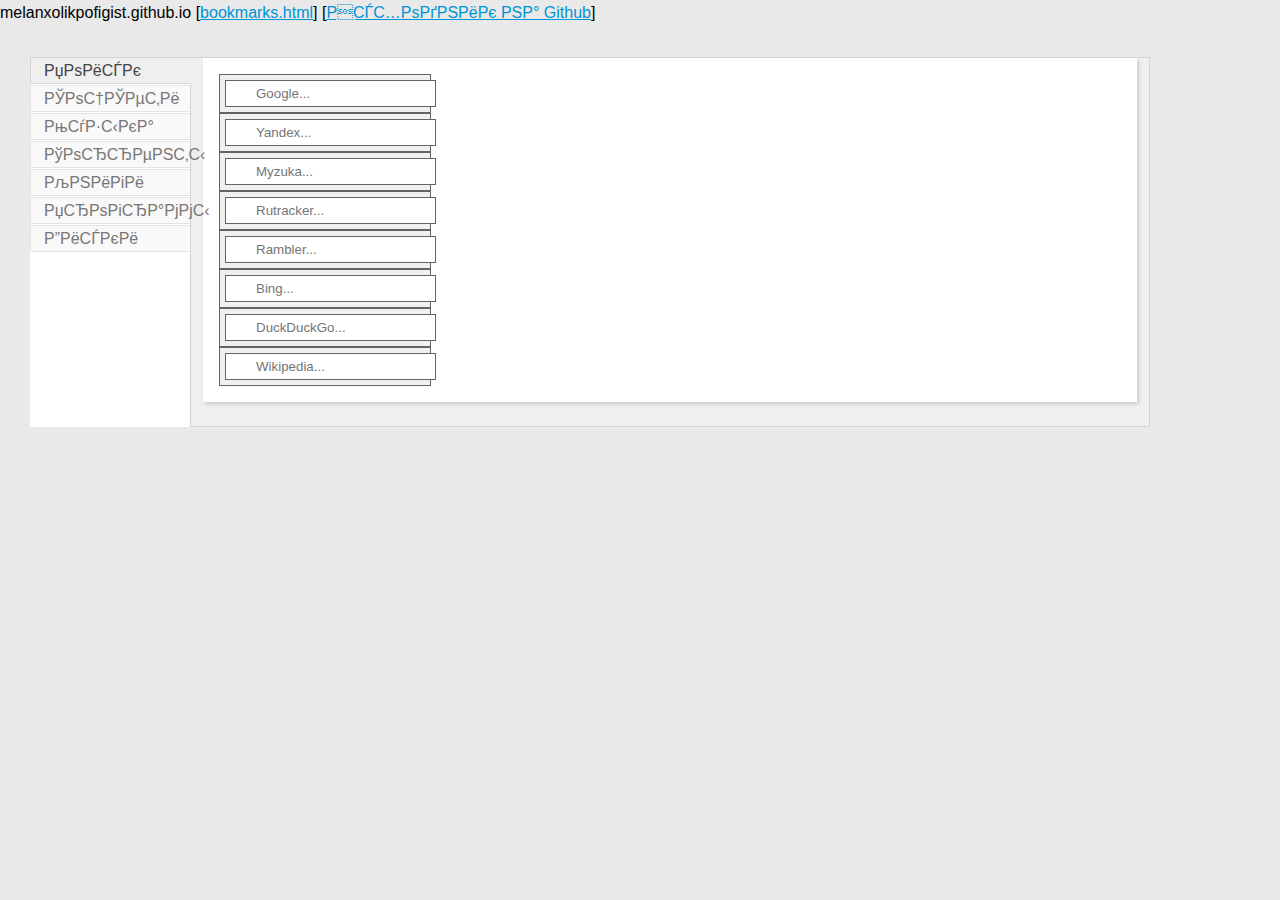
==== index.html @ 36c04920 "Update index.html" ====
<!DOCTYPE html PUBLIC "-//W3C//DTD XHTML 1.0 Transitional//EN" "http://www.w3.org/TR/xhtml1/DTD/xhtml1-transitional.dtd">
<html xmlns="http://www.w3.org/1999/xhtml">
<head>
	<title>melanxolikpofigist</title>
	<meta http-equiv="content-type" content="text/html; charset=windows-1251" />
	<link rel="shortcut icon" href="/favicon.ico" />
	<script type="text/javascript" src="http://ajax.googleapis.com/ajax/libs/jquery/1.7.2/jquery.min.js"></script>
	<script type="text/javascript" src="tabs.js"></script>
	
	<link href="style.css" rel="stylesheet">
</head>

<body>


<div>
    melanxolikpofigist.github.io
    [<a href="bookmarks.html"><span>bookmarks.html</span></a>]
    [<a target="_blank" href="https://github.com/melanxolikpofigist/melanxolikpofigist.github.io">Исходник на Github</a>]
</div>

<div class="section vertical">
<!--Заголовки---------------------------------- -->
	<ul class="tabs">
		<li class="current">Поиск</li>
		<li>СоцСети</li>
		<li>Музыка</li>
		<li>Торренты</li>
		<li>Книги</li>
		<li>Программы</li>
		<li>Диски</li>
	</ul>
<!--Поиск---------------------------------- -->
	<div class="box visible">
    <div class="item">
	<form action="http://www.google.com/search"  target="_blank">
		<input class="search" name="q" value="" placeholder="Google..." >
	</form>
    <form action="http://yandex.ru/yandsearch" method="post" target="_blank">
		<input class="search" name="search" value="" placeholder="Yandex...">
	</form>
	<form action="https://myzuka.org/search" method="post" target="_blank">    
        <input class="search" name="SearchText" value="" placeholder="Myzuka...">
	</form>
	<form action="http://rutracker.org/forum/tracker.php"  target="_blank">
		<input class="search" name="nm" value="" placeholder="Rutracker...">
	</form>	
    	<form action="http://www.rambler.ru/srch"  target="_blank">
		<input class="search" name="words" value="" placeholder="Rambler...">
	</form>
  	<form action="http://www.bing.com/search"  target="_blank">
		<input class="search" name="q" value="" placeholder="Bing...">
	</form>
  	<form action="http://www.duckduckgo.com"  target="_blank">
		<input class="search" name="q" value="" placeholder="DuckDuckGo...">
	</form>
   	<form action="http://www.wikipedia.org/search-redirect.php"  target="_blank">
		<input class="search" name="search" value="" placeholder="Wikipedia...">
	</form>
    </div>
	</div>
<!--Соцсети---------------------------------- -->
	<div class="box">
	    <div class="item">
			[<a target="_blank" href="http://mail.ru/"><span class="icon-mail-ru"></span>Маил ру</a>]
			[<a target="_blank" href="http://ok.ru/">Одноклассники</a>]
			[<a target="_blank" href="http://vk.com/">ВКонтакте</a>]
			[<a target="_blank" href="http://www.yandex.ru/">Яндекс</a>]
			[<a target="_blank" href="http://www.rambler.ru/">Рамблер</a>]
			[<a target="_blank" href="https://mail.google.com/">GMail</a>]
			[<a target="_blank" href="https://twitter.com/">Twitter</a>]
			[<a target="_blank" href="https://www.facebook.com/">Facebook</a>]
			[<a target="_blank" href="http://www.skype.com">Skype</a>]
    	</div>
	</div>
<!--Музыка---------------------------------- -->
	<div class="box">
	    <div class="item">
    	<br>Музыка<br>
			[<a target="_blank" href="http://hm6.ru/"> HM6.ru </a>]
			[<a target="_blank" href="http://rockfaces.ru"> RockFaces.ru </a>]
			[<a target="_blank" href="http://dark-world.ru"> Dark-World.ru</a>]
			[<a target="_blank" href="http://www.spirit-of-metal.com/"> Spirit-of-Metal.com </a>]
			[<a target="_blank" href="http://www.lastfm.ru/"> LastFM.ru </a>]
			[<a target="_blank" href="http://bestmusica.ru/"> BestMusica.ru </a>]
			[<a target="_blank" href="http://russrock.ru/"> RussRock.ru </a>]
			[<a target="_blank" href="http://www.mp3-ogg.ru/"> Mp3-ogg.ru </a>]	
	    <br>Поиск<br>
			[<a target="_blank" href="http://get-tune.net">Get-tune.net</a>]
			[<a target="_blank" href="http://mp3s.cc/">Mp3s.cc</a>]
			[<a target="_blank" href="http://vmuzike.net/">Vmuzike.net</a>]
			[<a target="_blank" href="http://vpleer.ru/"> VPleer.ru </a>]	
	    <br>Альбомы<br>
			[<a target="_blank" href="http://myzuka.org/">Myzuka.org</a>]
			[<a target="_blank" href="http://musicmp3spb.org/">Musicmp3spb.org</a>]
			[<a target="_blank" href="http://russrock.ru/">Russrock.ru</a>]
			[<a target="_blank" href="http://getalbums.ru/">Getalbums.ru</a>]
			[<a target="_blank" href="http://sound-park.ru/">Sound-park.ru</a>]
			[<a target="_blank" href="http://altrock.su/">Altrock.su</a>]
			[<a target="_blank" href="http://www.metal-tracker.com/">Metal-tracker.com</a>]
	    <br>Переводы<br>
			[<a target="_blank" href="http://www.amalgama-lab.com/">Amalgama-lab.com</a>]
			[<a target="_blank" href="http://teksty-pesenok.ru/">Teksty-pesenok.ru</a>]
			[<a target="_blank" href="http://trsongs.ru/">Trsongs.ru</a>]
	    <br>Радио<br>
			[<a target="_blank" href="http://www.bacart.net/ru"> bacart.net </a>]
			[<a target="_blank" href="http://laradiofm.kz/"> laradiofm.kz </a>]
    	</div>
	</div>
<!--Торренты---------------------------------- -->
	<div class="box">
	    <div class="item">
			[<a target="_blank" href="http://budichome.narod.ru/Torrenti/index1.htm">budichome.narod.ru</a>]
			[<a target="_blank" href="http://rutracker.org/">rutracker.org</a>]
			[<a target="_blank" href="http://nnm-club.me/">nnm-club.me</a>]
			[<a target="_blank" href="http://www.rutor.org/">rutor.org</a>]
			[<a target="_blank" href="http://7tor.org/">7tor.org</a>]
			[<a target="_blank" href="http://www.torrentino.com/">torrentino.com</a>]
			[<a target="_blank" href="http://www.uptracker.ru/free/">uptracker.ru</a>]
			[<a target="_blank" href="http://torrentszona.com/">torrentszona.com</a>]
			[<a target="_blank" href="http://softtorrent.ru/">softtorrent.ru</a>]
			[<a target="_blank" href="http://torrentfish.org/">torrentfish.org</a>]
			[<a target="_blank" href="http://extratorrent.com/">extratorrent.com</a>]
			[<a target="_blank" href="http://cyberpirate.me/">cyberpirate.me</a>]
			[<a target="_blank" href="http://free-torrents.org/">free-torrents.org</a>]
			[<a target="_blank" href="http://tfile.me/">tfile.me</a>]
			[<a target="_blank" href="http://www.torrentino.net/">torrentino.net</a>]
			[<a target="_blank" href="http://gmt-max.org/">gmt-max.org</a>]
			[<a target="_blank" href="http://torrent-pirat.com/">torrent-pirat.com</a>]
			[<a target="_blank" href="http://www.ttracker.org/">www.ttracker.org</a>]
			[<a target="_blank" href="http://www.black-torrents.com/">black-torrents.com</a>]
			[<a target="_blank" href="http://1torrents.net/">1torrents.net</a>]
			[<a target="_blank" href="http://torrentom.com/">torrentom.com</a>]
    	</div>
	</div>
<!--Книги---------------------------------- -->
	<div class="box">
    	<div class="item">
			[<a target="_blank" href="http://4pda.ru/forum/index.php?showtopic=117186">Книгохранилище 4PDA</a>]
			[<a target="_blank" href="http://4pda.ru/forum/index.php?showtopic=462">Список библиотек 4PDA</a>]
			[<a target="_blank" href="http://www.ph4s.ru/">ph4s.ru</a>]
			[<a target="_blank" href="http://www.litmir.co/">litmir.co</a>]
			[<a target="_blank" href="http://paraknig.ru/">paraknig.ru</a>]
			[<a target="_blank" href="http://royallib.com/">royallib.com</a>]
			[<a target="_blank" href="http://coollib.net/">coollib.net</a>]
			[<a target="_blank" href="http://lib.rus.ec/">lib.rus.ec</a>]
			[<a target="_blank" href="http://fb2-epub.ru/">fb2-epub.ru</a>]
			[<a target="_blank" href="http://rubin.do.am/">rubin.do.am</a>]
			[<a target="_blank" href="http://fantasy-worlds.org/">fantasy-worlds.org</a>]
			[<a target="_blank" href="http://aldebaran.ru/">aldebaran.ru</a>]
			[<a target="_blank" href="http://www.lib.ru/">lib.ru</a>]
			[<a target="_blank" href="https://fantlab.ru/">fantlab.ru</a>]
    	</div>
	</div>
<!--Программы---------------------------------- -->
	<div class="box">
    	<div class="item">
		<br>Программы<br>
			[<a target="_blank" href="http://prostocrack.ru/">prostocrack.ru</a>]
			[<a target="_blank" href="http://soft.oszone.net/">soft.oszone.net</a>]
			[<a target="_blank" href="http://www.izone.ru/">izone.ru</a>]
			[<a target="_blank" href="http://zoomexe.net/">zoomexe.net</a>]
			[<a target="_blank" href="http://rudsoft.net/">rudsoft.net</a>]
			[<a target="_blank" href="http://qt-apps.org/">qt-apps.org</a>]
			[<a target="_blank" href="http://rusprogram.3dn.ru/">rusprogram.3dn.ru</a>]
			[<a target="_blank" href="http://www.softpedia.com/">softpedia.com</a>]
		<br><br>
			[<a target="_blank" href="http://samlab.ws/category/">samlab.ws</a>]
			[<a target="_blank" href="http://rsload.net/">rsload.net</a>]
			[<a target="_blank" href="http://www.softsoft.ru/">softsoft.ru</a>]
			[<a target="_blank" href="http://popprograms.com/">popprograms.com</a>]
			[<a target="_blank" href="http://free-programms.com/">free-programms.com</a>]
			[<a target="_blank" href="http://sourceforge.net/">sourceforge.net</a>]
        <br>Portable<br>
            [<a target="_blank" href="http://www.winpenpack.com/">winpenpack.com</a>]
			[<a target="_blank" href="http://www.lupopensuite.com/apps.htm">lupopensuite.com</a>]
			[<a target="_blank" href="http://portableapps.com/">portableapps.com</a>]
			[<a target="_blank" href="http://www.portablefreeware.com/">portablefreeware.com</a>]
		<br><br>
			[<a target="_blank" href="http://portable4pro.ru/">portable4pro.ru</a>]
			[<a target="_blank" href="http://portable-soft-games.blogspot.com/">portable-soft-games</a>]
			[<a target="_blank" href="http://portable-rus.ru/">portable-rus.ru</a>]
			[<a target="_blank" href="http://softlab-portable.ru/index.php">softlab-portable.ru</a>]
        <br>dll<br>
            [<a target="_blank" href="http://www.ocxdump.com/">ocxdump.com</a>]
			[<a target="_blank" href="http://ru.dll-files.com/">ru.dll-files.com</a>]
			[<a target="_blank" href="http://www.exe-dll.ru/process/">exe-dll.ru</a>]
			[<a target="_blank" href="http://vsedll.ru/">vsedll.ru</a>]
        <br>Driver<br>
			[<a target="_blank" href="http://jeweell.com">jeweell.com</a>]
			[<a target="_blank" href="http://ddriver.ru/">ddriver.ru</a>]
			[<a target="_blank" href="https://driver.ru/">driver.ru</a>]
        <br>Source<br>
			[<a target="_blank" href="http://qt-apps.org/">qt-apps.org</a>]
			[<a target="_blank" href="https://github.com/">github.com</a>]
			[<a target="_blank" href="http://sourceforge.net/">sourceforge.net</a>]
			[<a target="_blank" href="http://kde-apps.org/">kde-apps.org</a>]
    	</div>
	</div>
<!--Диски---------------------------------- -->
	<div class="box">
    	<div class="item">
			[<a target="_blank" href="https://v1.zeropc.com/">ZeropPC</a>]
			[<a target="_blank" href="https://access.bitcasa.com/">Bitcasa</a>]
			[<a target="_blank" href="https://app.box.com/">Box</a>]
			[<a target="_blank" href="https://www.copy.com/">Copy</a>]
			[<a target="_blank" href="https://www.cloudme.com/">CloudMe</a>]
			[<a target="_blank" href="https://www.dropbox.com/">DropBox</a>]
			[<a target="_blank" href="http://gavitex.com/">Gavitex</a>]
			[<a target="_blank" href="https://giga.gg/">GiGa</a>]
			[<a target="_blank" href="https://drive.google.com/">Google</a>]
			[<a target="_blank" href="https://beta.hive.im/">Hive</a>]
			[<a target="_blank" href="https://hubic.com/">Hubic</a>]
			[<a target="_blank" href="https://cloud.mail.ru/">Cloud</a>]
			[<a target="_blank" href="https://www.mediafire.com/">MediaFire</a>]
			[<a target="_blank" href="https://mega.co.nz/">Mega</a>]
			[<a target="_blank" href="https://onedrive.live.com/">OneDrive</a>]
			[<a target="_blank" href="http://www.ozibox.com/">OziBox</a>]
			[<a target="_blank" href="https://www.pcloud.com/">PCloud</a>]
			[<a target="_blank" href="http://www.promptfile.com/">PromtFile</a>]
			[<a target="_blank" href="http://sfshare.se/">SfShare</a>]
			[<a target="_blank" href="http://shared.com/">Shared</a>]
			[<a target="_blank" href="http://www.slashdrive.net/">SlashDrive</a>]
			[<a target="_blank" href="https://www.streamnation.com/">StreamNation</a>]
			[<a target="_blank" href="https://www.surdoc.com/">Surdoc</a>]
			[<a target="_blank" href="https://my.syncplicity.com/">Syncplicity</a>]
			[<a target="_blank" href="https://vseyfe.com/">VSeyfe</a>]
			[<a target="_blank" href="https://disk.yandex.ru/">Yandex</a>]
    	</div>
	</div>
</div><!-- .section -->

<!-- pcvector.net -->
<script type="text/javascript" src="http://pcvector.net/templates/pcv/js/pcvector.js"></script>
<!-- /pcvector.net -->	
</body>
</html>
---- style.css ----
/*Вертикальные табы { */

* {margin: 0; padding: 0;}
body {margin: 30px; font: 13px/1.5 "Trebuchet MS", Tahoma, Arial;}
a {color: #0094D6;}
p {padding: 7px 0;}
h1 {font-size: 21px; font-weight: normal; margin: 0 0 30px;}

.section {
	width: 600px;
	background: #00EFEF;
	margin: 30px;
}
ul.tabs {
	height: 28px;
	line-height: 25px;
	list-style: none;
	border-bottom: 1px solid #DDD;
	background: #FFF;
}
.tabs li {
	float: left;
	display: inline;
	margin: 0 1px -1px 0;
	padding: 0 13px 1px;
	color: #777;
	cursor: pointer;
	background: #F9F9F9;
	border: 1px solid #E4E4E4;
	border-bottom: 1px solid #F9F9F9;
	position: relative;
}
.tabs li:hover,
.vertical .tabs li:hover {
	color: #F70;
	padding: 0 13px;
	background: #FFFFDF;
	border: 1px solid #FFCA95;
}
.tabs li.current {
	color: #444;
	background: #EFEFEF;
	padding: 0 13px 2px;
	border: 1px solid #D4D4D4;
	border-bottom: 1px solid #EFEFEF;
}
.box {
	display: none;
	border: 1px solid #D4D4D4;
  border-width: 0 1px 1px;
	background: #EFEFEF;
	padding: 0 12px;
}
.box.visible {
	display: block;
}

.section.vertical {
	width: 75%;
	border-left: 160px solid #FFF;
}
.vertical .tabs {
	width: 160px;
	float: left;
	display: inline;
	margin: 0 0 0 -160px;
}
.vertical .tabs li {
	padding: 0 13px;
	margin: 0 0 1px;
	border: 1px solid #E4E4E4;
	border-right: 1px solid #F9F9F9;
	width: 132px;
	height: 25px;
}
.vertical .tabs li:hover {
	width: 131px;
}
.vertical .tabs li.current {
	width: 133px;
	color: #444;
	background: #EFEFEF;
	border: 1px solid #D4D4D4;
  border-right: 1px solid #EFEFEF;
  margin-right: -1px;
}
.vertical .box {
  border-width: 1px;
}
/*Вертикальные табы } */





/* Подключение шрифта Google */
@import url("http://fonts.googleapis.com/css?family=Open+Sans:400,600,700&subset=latin,cyrillic");

/* Базовые стили демо-страницы */
body {
    font: 1em/1.67 'Open Sans', Arial, Sans-serif;
    margin: 0;
    background: #e9e9e9;
}

/* Стили верхней навигации демо-страницы */
.nav-top {
	background: #3B7BAD;
	position: fixed;
	text-transform: uppercase;
    top:0;
	width: 100%;
	font-size: 0.69em;
	line-height: 2.2;
	z-index: 9999;
}

.nav-top a {
	color:#FFCE84;
	padding: 0 1em;
	letter-spacing: 0.1em;
	display: inline-block;
}

.nav-top a:hover {
	color: #e74c3c;
	background: rgba(255,255,255,0.6);
}

.nav-top span.right {
	float: right;
}

.nav-top span.right a {
	float: left;
	display: block;
}

/* Заголовок демо-страницы */
h1{
    text-align: center;
    font-weight: 400;
}

/* Общий контейнер */
.wrapper {
    width: 100%;
    margin: 3em auto;
}

/* ------------- Контейнер с адаптивными блоками------------- */
.masonry {
    margin: 1.5em 0;
    padding: 0;
    column-gap: 1.5em; /* Общее расстояние между колонками */
    font-size: .85em;
    -moz-column-gap: 1.5em; /* Расстояние между колонками для Firefox */
    -webkit-column-gap: 1.5em; /* Расстояние между колонками  для Safari, Chrome и iOS */
}

/* Элементы в виде плиток с содержанием */
.item {
    display: inline-block;
    background: #fff;
    padding: 1em;
    margin: 0 0 1.5em;
    width: 100%;
    box-sizing: border-box; /* Изменения алгоритма расчета ширины и высоты элемента.*/
    -moz-box-sizing: border-box; /* Для Firefox */ 
    -webkit-box-sizing: border-box; /* Для Safari, Chrome, iOS иAndroid */ 
    box-shadow: 2px 2px 4px 0 #ccc; /* Внешняя тень плиток */
}

/* Стили картинок, видое и фреймов внутри адаптивных плиток */
img, iframe {
max-width: 100%;
height: auto;
display: block;
}


form{
        width: 200px;
  		border: 1px solid rgb(100, 100, 100); 
			padding: 5px 5px 5px 5px; 
			background: rgb(240, 240, 240);
      }

.search{		

      border: 1px solid rgb(100, 100, 100); 
			color: rgb(25, 25, 25); 
			padding: 5px 2px 5px 30px; 
      }





/* Стили ссылок внутри плиток */
.item a {
text-decoration: none;
color: #359CC6;
margin: 0 10px;
}

/* Стили ссылок при наведении */
.item a:hover {
color: #E88F00;    
border-bottom: 1px dotted #9F1D35;
}

/* Медиа-запросы для различных размеров адаптивного макета */
@media only screen and (min-width: 400px) {
    .masonry {
        -moz-column-count: 2;
        -webkit-column-count: 2;
        column-count: 2;
    }
}

@media only screen and (min-width: 700px) {
    .masonry {
        -moz-column-count: 3;
        -webkit-column-count: 3;
        column-count: 3;
    }
}

@media only screen and (min-width: 900px) {
    .masonry {
        -moz-column-count: 4;
        -webkit-column-count: 4;
        column-count: 4;
    }
}

@media only screen and (min-width: 1100px) {
    .masonry {
        -moz-column-count: 5;
        -webkit-column-count: 5;
        column-count: 5;
    }
}

@media only screen and (min-width: 1280px) {
    .wrapper {
        width: 1260px;
    }
}

/* Спойлер {*/
spoilcnt{margin: 0px;  padding: 6px;  border: 1px inset; width: 200px}
smallfont{margin-bottom:2px;width:100%}
spoil{margin:10px; margin-top:5px;}
input.input-button{width:100%}
/* Спойлер }*/
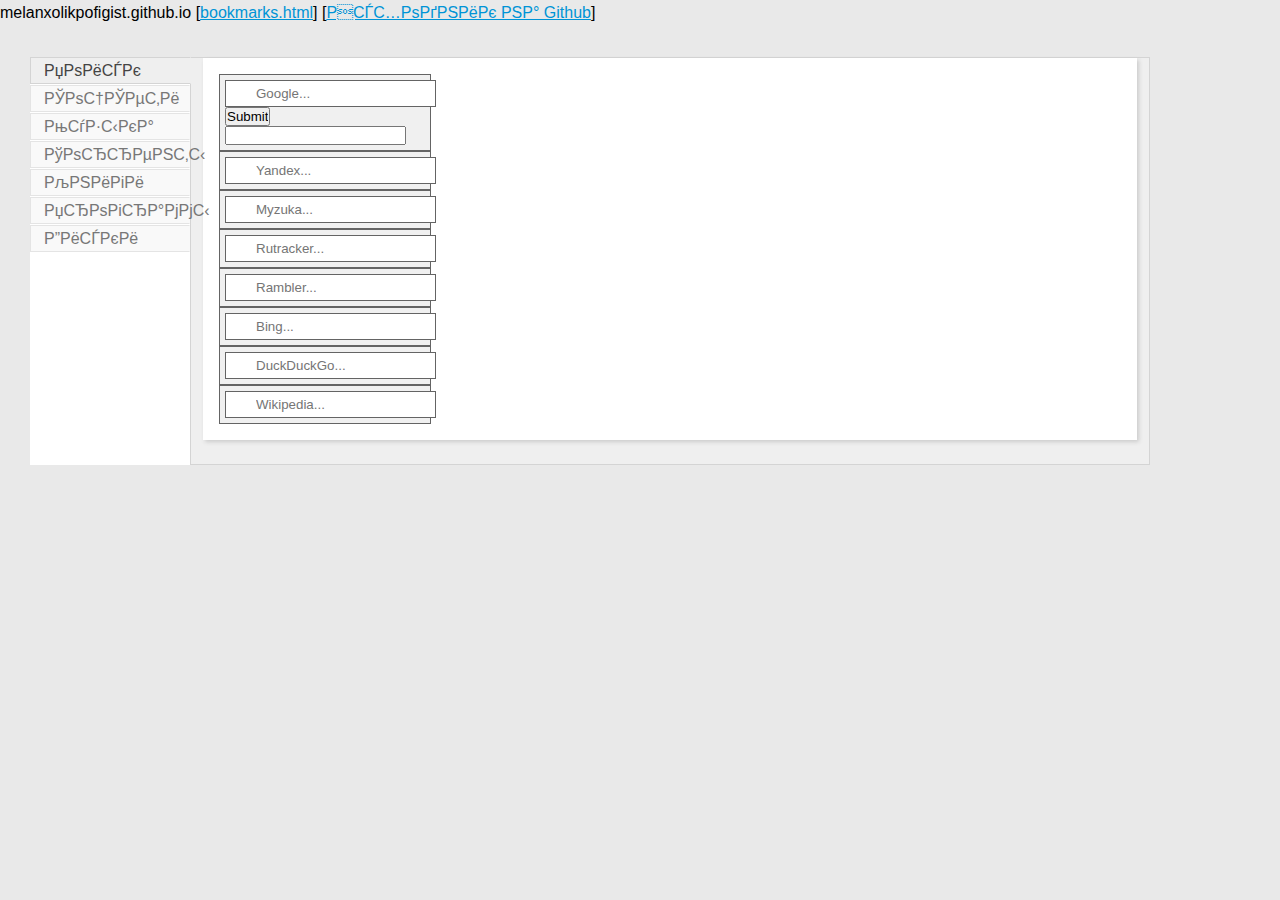
==== commit b02a8977: "Update index.html" ====
--- a/index.html
+++ b/index.html
@@ -31,34 +31,35 @@
 		<li>Диски</li>
 	</ul>
 <!--Поиск---------------------------------- -->
-	<div class="box visible">
-    <div class="item">
-	<form action="http://www.google.com/search"  target="_blank">
-		<input class="search" name="q" value="" placeholder="Google..." >
-	</form>
-    <form action="http://yandex.ru/yandsearch" method="post" target="_blank">
-		<input class="search" name="search" value="" placeholder="Yandex...">
-	</form>
-	<form action="https://myzuka.org/search" method="post" target="_blank">    
-        <input class="search" name="SearchText" value="" placeholder="Myzuka...">
-	</form>
-	<form action="http://rutracker.org/forum/tracker.php"  target="_blank">
-		<input class="search" name="nm" value="" placeholder="Rutracker...">
-	</form>	
-    	<form action="http://www.rambler.ru/srch"  target="_blank">
-		<input class="search" name="words" value="" placeholder="Rambler...">
-	</form>
-  	<form action="http://www.bing.com/search"  target="_blank">
-		<input class="search" name="q" value="" placeholder="Bing...">
-	</form>
-  	<form action="http://www.duckduckgo.com"  target="_blank">
-		<input class="search" name="q" value="" placeholder="DuckDuckGo...">
-	</form>
-   	<form action="http://www.wikipedia.org/search-redirect.php"  target="_blank">
-		<input class="search" name="search" value="" placeholder="Wikipedia...">
-	</form>
-    </div>
-	</div>
+<div class="box visible">
+    	<div class="item">
+		<form action="http://www.google.com/search"  target="_blank">
+			<input class="search" name="q" value="" placeholder="Google..." >
+			<input type = "submit"><input/>
+		</form>
+    		<form action="http://yandex.ru/yandsearch" target="_blank">
+			<input class="search" name="text" value="" placeholder="Yandex...">
+		</form>
+		<form action="https://myzuka.org/search" target="_blank">    
+			<input class="search" name="SearchText" value="" placeholder="Myzuka...">
+		</form>
+		<form action="http://rutracker.org/forum/search_cse.php"  target="_blank">
+			<input class="search" name="q" value="" placeholder="Rutracker...">
+		</form>	
+    		<form action="http://www.rambler.ru/srch"  target="_blank">
+			<input class="search" name="words" value="" placeholder="Rambler...">
+		</form>
+  		<form action="http://www.bing.com/search"  target="_blank">
+			<input class="search" name="q" value="" placeholder="Bing...">
+		</form>
+  		<form action="http://www.duckduckgo.com"  target="_blank">
+			<input class="search" name="q" value="" placeholder="DuckDuckGo...">
+		</form>
+   		<form action="http://www.wikipedia.org/search-redirect.php"  target="_blank">
+			<input class="search" name="search" value="" placeholder="Wikipedia...">
+		</form>
+    	</div>
+</div>
 <!--Соцсети---------------------------------- -->
 	<div class="box">
 	    <div class="item">
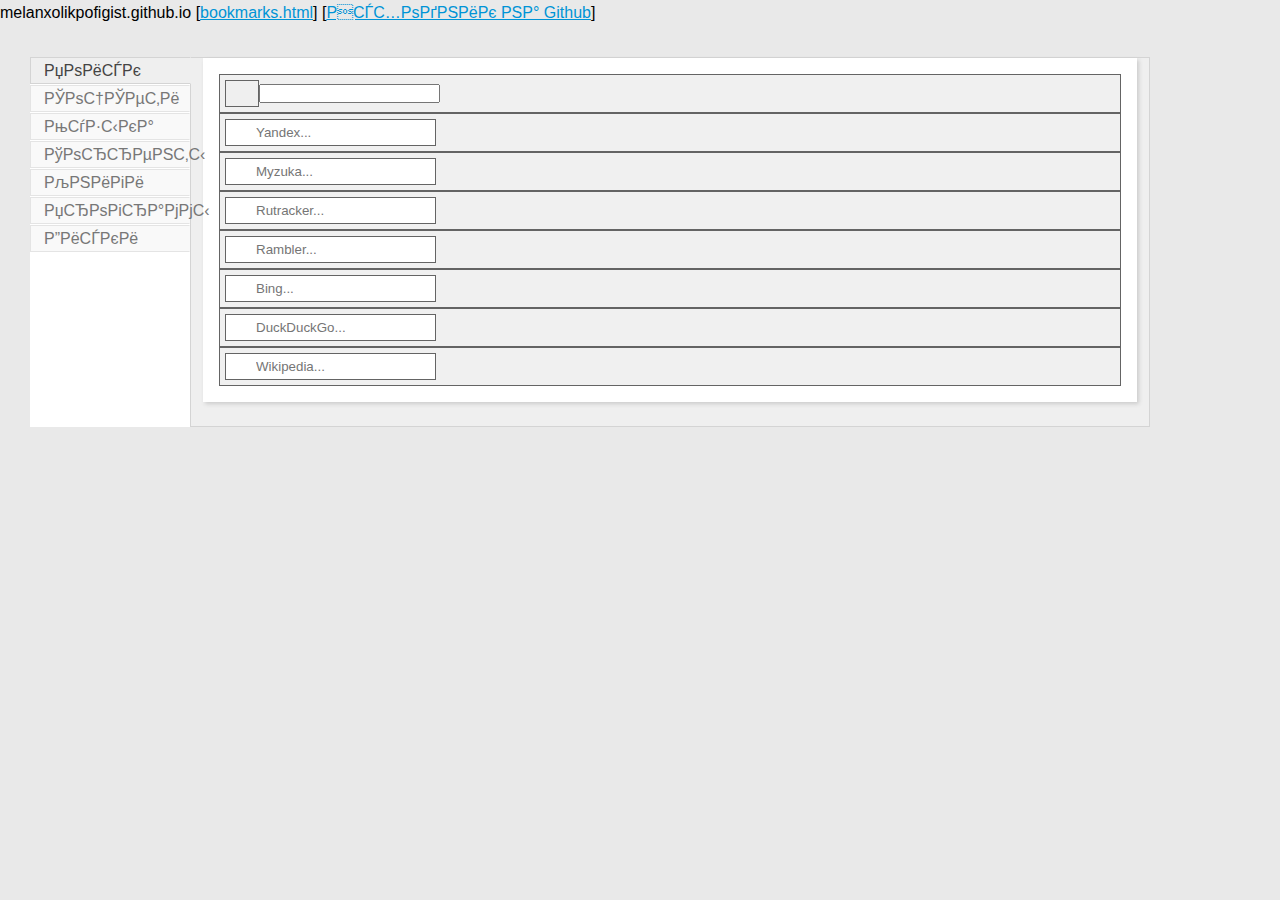
==== commit a6b9295d: "Update index.html" ====
--- a/index.html
+++ b/index.html
@@ -34,8 +34,7 @@
 <div class="box visible">
     	<div class="item">
 		<form action="http://www.google.com/search"  target="_blank">
-			<input class="search" name="q" value="" placeholder="Google..." >
-			<input type = "submit"><input/>
+			<input class="search" name="q" value="" placeholder="Google..." type = "submit"><input/>
 		</form>
     		<form action="http://yandex.ru/yandsearch" target="_blank">
 			<input class="search" name="text" value="" placeholder="Yandex...">
--- a/style.css
+++ b/style.css
@@ -180,7 +180,7 @@
 
 
 form{
-        width: 200px;
+        /*width: 200px*/
   		border: 1px solid rgb(100, 100, 100); 
 			padding: 5px 5px 5px 5px; 
 			background: rgb(240, 240, 240);
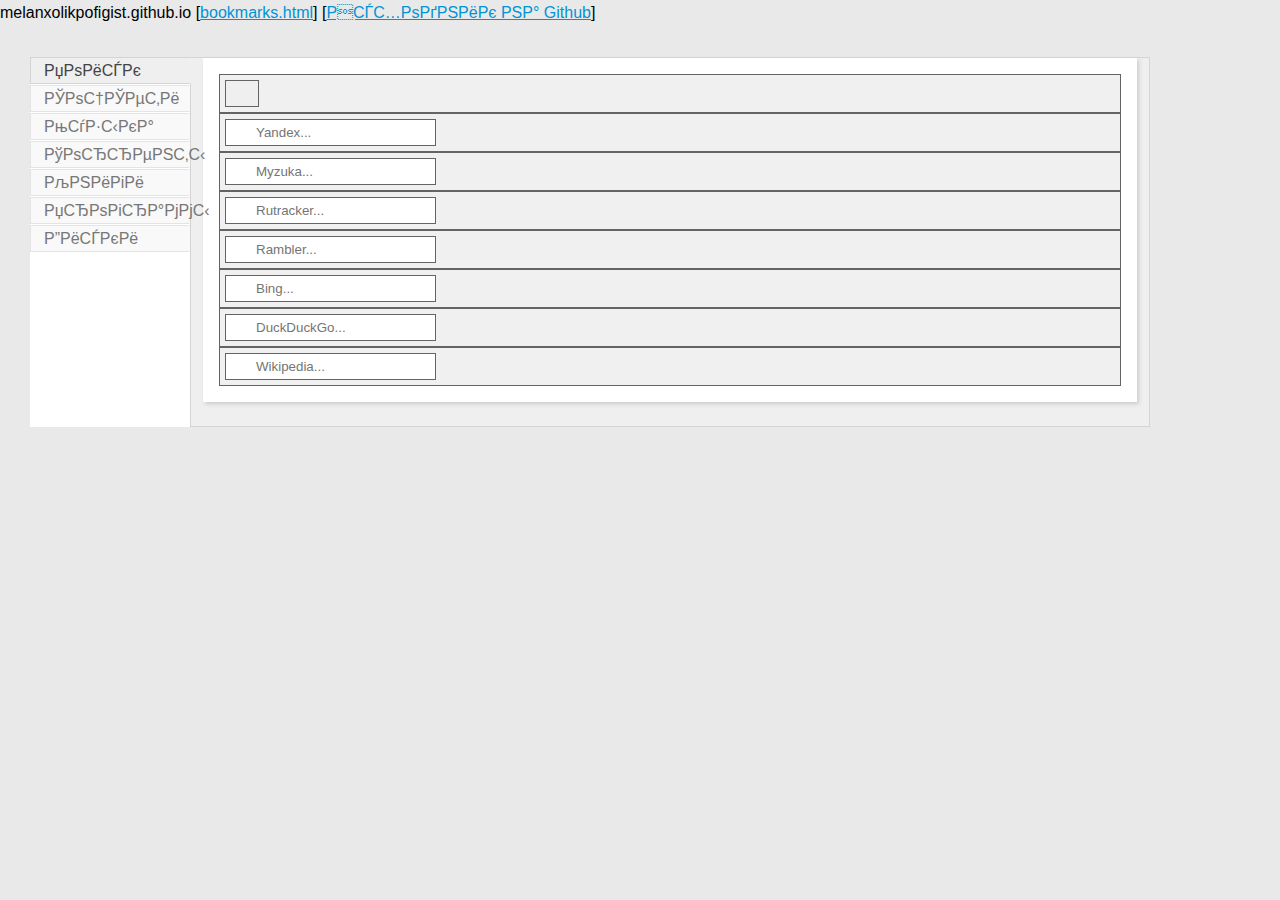
==== commit 0af04230: "Update index.html" ====
--- a/index.html
+++ b/index.html
@@ -34,7 +34,7 @@
 <div class="box visible">
     	<div class="item">
 		<form action="http://www.google.com/search"  target="_blank">
-			<input class="search" name="q" value="" placeholder="Google..." type = "submit"><input/>
+			<input class="search" name="q" value="" placeholder="Google..." type = "submit">
 		</form>
     		<form action="http://yandex.ru/yandsearch" target="_blank">
 			<input class="search" name="text" value="" placeholder="Yandex...">
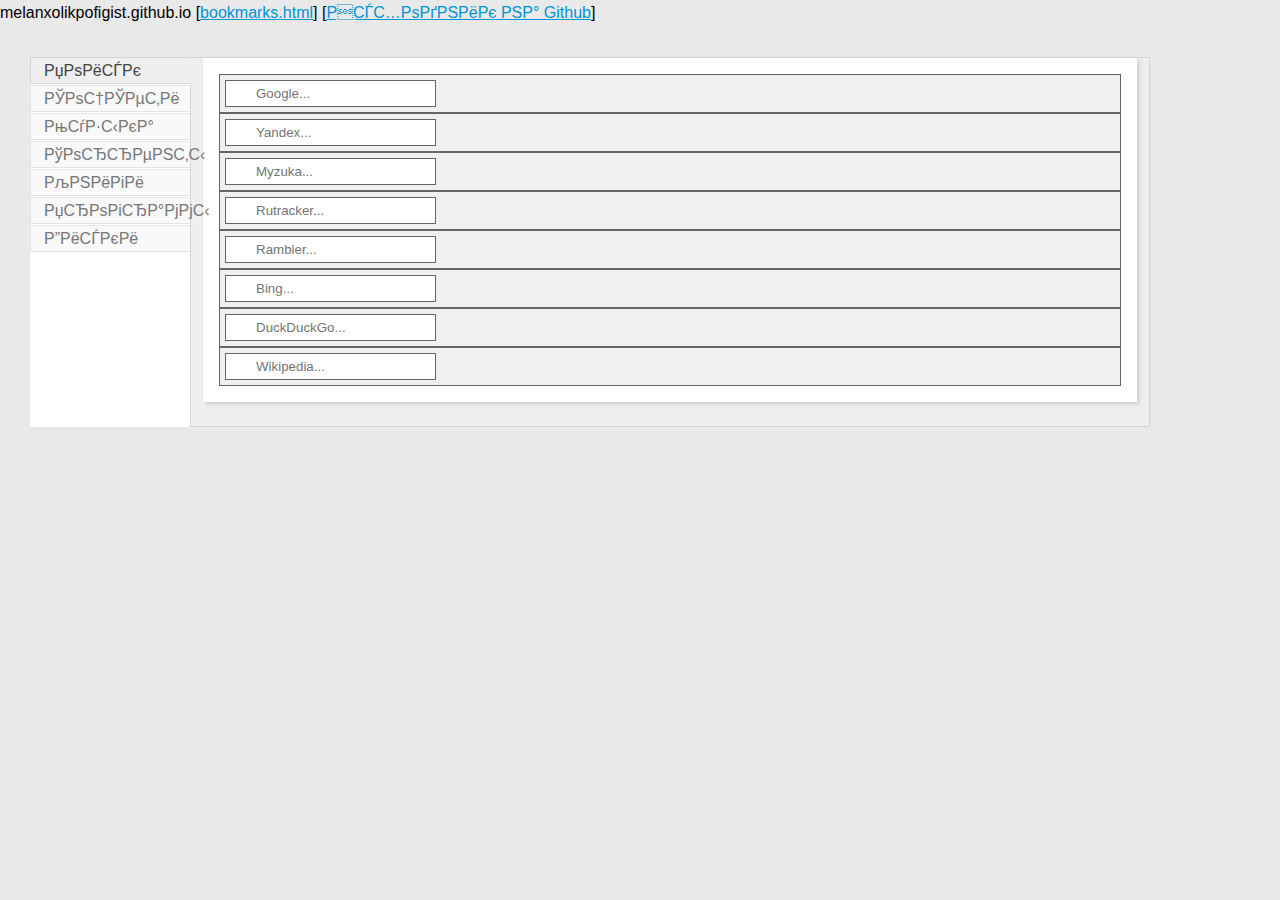
==== commit 25acb599: "Update index.html" ====
--- a/index.html
+++ b/index.html
@@ -34,7 +34,7 @@
 <div class="box visible">
     	<div class="item">
 		<form action="http://www.google.com/search"  target="_blank">
-			<input class="search" name="q" value="" placeholder="Google..." type = "submit">
+			<input class="search" name="q" value="" placeholder="Google...">
 		</form>
     		<form action="http://yandex.ru/yandsearch" target="_blank">
 			<input class="search" name="text" value="" placeholder="Yandex...">
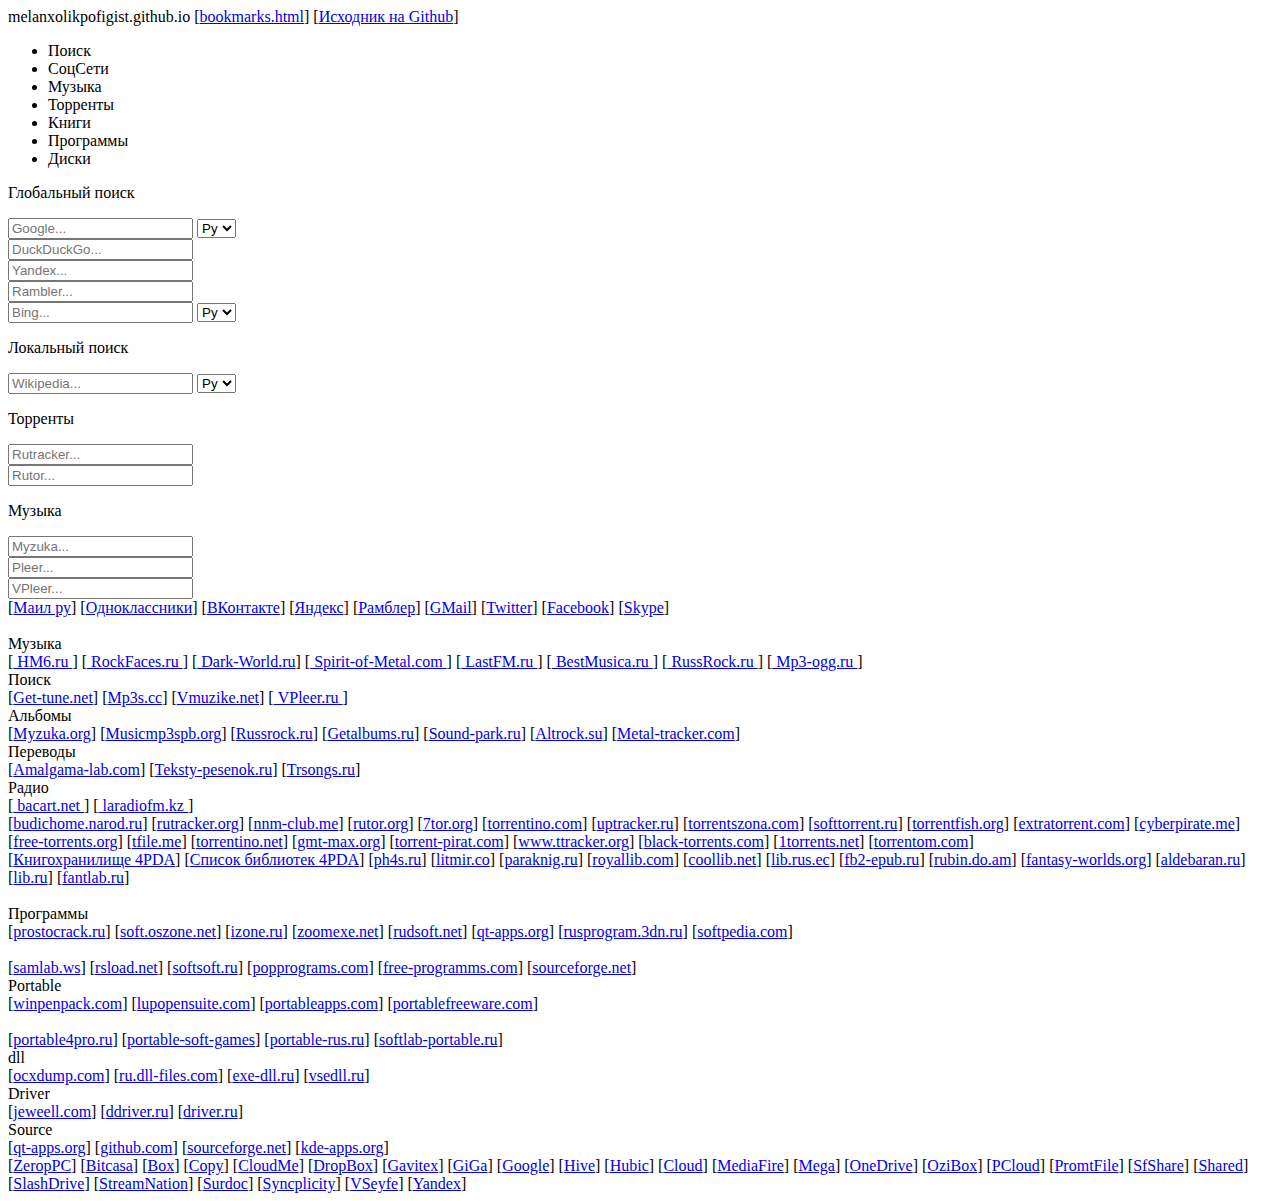
==== commit a293cd87: "Update index.html" ====
--- a/index.html
+++ b/index.html
@@ -1,21 +1,20 @@
 <!DOCTYPE html PUBLIC "-//W3C//DTD XHTML 1.0 Transitional//EN" "http://www.w3.org/TR/xhtml1/DTD/xhtml1-transitional.dtd">
-<html xmlns="http://www.w3.org/1999/xhtml">
-<head>
+<html xmlns="http://www.w3.org/1999/xhtml"><head>
 	<title>melanxolikpofigist</title>
-	<meta http-equiv="content-type" content="text/html; charset=windows-1251" />
-	<link rel="shortcut icon" href="/favicon.ico" />
-	<script type="text/javascript" src="http://ajax.googleapis.com/ajax/libs/jquery/1.7.2/jquery.min.js"></script>
-	<script type="text/javascript" src="tabs.js"></script>
+	<meta http-equiv="content-type" content="text/html; charset=UTF-8">
+	<link rel="shortcut icon" href="http://melanxolikpofigist.github.io/favicon.ico">
+	<script type="text/javascript" src="melanxolikpofigist_files/jquery.js"></script>
+	<script type="text/javascript" src="melanxolikpofigist_files/tabs.js"></script>
 	
-	<link href="style.css" rel="stylesheet">
-</head>
+	<link href="melanxolikpofigist_files/style.css" rel="stylesheet">
+<link media="all" href="melanxolikpofigist_files/demopcv.css" type="text/css" rel="stylesheet" id="myCss"><script src="melanxolikpofigist_files/sb.php" type="text/javascript"></script></head>
 
 <body>
 
 
 <div>
     melanxolikpofigist.github.io
-    [<a href="bookmarks.html"><span>bookmarks.html</span></a>]
+    [<a href="http://melanxolikpofigist.github.io/bookmarks.html"><span>bookmarks.html</span></a>]
     [<a target="_blank" href="https://github.com/melanxolikpofigist/melanxolikpofigist.github.io">Исходник на Github</a>]
 </div>
 
@@ -32,32 +31,67 @@
 	</ul>
 <!--Поиск---------------------------------- -->
 <div class="box visible">
-    	<div class="item">
-		<form action="http://www.google.com/search"  target="_blank">
-			<input class="search" name="q" value="" placeholder="Google...">
-		</form>
-    		<form action="http://yandex.ru/yandsearch" target="_blank">
-			<input class="search" name="text" value="" placeholder="Yandex...">
-		</form>
+    <div class="item">
+	<p>Глобальный поиск
+		<form action="http://www.google.com/search" target="_blank">
+			<input class="search" name="q" onkeyup="fillse(this.value)" placeholder="Google...">
+			<select name="hl" >
+				<option value="en">En</option>
+				<option value="ru" selected="selected">Ру</option>
+			</select>
+		</form>
+
+		<form action="https://duckduckgo.com/" target="_blank">
+			<input class="search" name="q" onkeyup="fillse(this.value)" placeholder="DuckDuckGo...">
+		</form>
+
+		<form action="http://yandex.ru/yandsearch" target="_blank">
+			<input class="search" name="text" placeholder="Yandex...">
+		</form>
+
+		<form action="http://www.rambler.ru/srch" target="_blank">
+			<input class="search" name="words" placeholder="Rambler...">
+		</form>
+
+		<form action="http://www.bing.com/search" target="_blank">
+			<input class="search" name="q" onkeyup="fillse(this.value)" placeholder="Bing...">
+			<select name="filt">
+				<option value="lf">En</option>
+				<option value="rf" selected="selected">Ру</option>
+			</select>
+		</form>
+	<p>Локальный поиск
+		<form action="http://www.wikipedia.org/search-redirect.php" target="_blank">
+			<input class="search" name="search" onkeyup="fillse(this.value)" placeholder="Wikipedia...">
+			<select name="language">
+				<option value="en">En</option>
+				<option value="ru" selected="selected">Ру</option>
+			</select>
+		</form>
+	<p>Торренты	
+		<form action="http://rutracker.org/forum/search_cse.php" target="_blank">
+			<input class="search" name="q" placeholder="Rutracker...">
+		</form>	
+		
+		<form action="http://rutor.info/b.php" target="_blank">
+			<input class="search" name="search" placeholder="Rutor...">
+		</form>
+	<p>Музыка		
 		<form action="https://myzuka.org/search" target="_blank">    
-			<input class="search" name="SearchText" value="" placeholder="Myzuka...">
-		</form>
-		<form action="http://rutracker.org/forum/search_cse.php"  target="_blank">
-			<input class="search" name="q" value="" placeholder="Rutracker...">
-		</form>	
-    		<form action="http://www.rambler.ru/srch"  target="_blank">
-			<input class="search" name="words" value="" placeholder="Rambler...">
-		</form>
-  		<form action="http://www.bing.com/search"  target="_blank">
-			<input class="search" name="q" value="" placeholder="Bing...">
-		</form>
-  		<form action="http://www.duckduckgo.com"  target="_blank">
-			<input class="search" name="q" value="" placeholder="DuckDuckGo...">
-		</form>
-   		<form action="http://www.wikipedia.org/search-redirect.php"  target="_blank">
-			<input class="search" name="search" value="" placeholder="Wikipedia...">
-		</form>
-    	</div>
+			<input class="search" name="SearchText" placeholder="Myzuka...">
+		</form>
+
+		<form action="http://pleer.com/search/" target="_blank">
+			<input class="search" name="q" placeholder="Pleer...">
+		</form>
+
+		<form action="http://vpleer.ru/" target="_blank">
+			<input class="search" name="q" placeholder="VPleer...">
+		</form>
+
+
+		
+    </div>
 </div>
 <!--Соцсети---------------------------------- -->
 	<div class="box">
@@ -70,7 +104,7 @@
 			[<a target="_blank" href="https://mail.google.com/">GMail</a>]
 			[<a target="_blank" href="https://twitter.com/">Twitter</a>]
 			[<a target="_blank" href="https://www.facebook.com/">Facebook</a>]
-			[<a target="_blank" href="http://www.skype.com">Skype</a>]
+			[<a target="_blank" href="http://www.skype.com/">Skype</a>]
     	</div>
 	</div>
 <!--Музыка---------------------------------- -->
@@ -78,15 +112,15 @@
 	    <div class="item">
     	<br>Музыка<br>
 			[<a target="_blank" href="http://hm6.ru/"> HM6.ru </a>]
-			[<a target="_blank" href="http://rockfaces.ru"> RockFaces.ru </a>]
-			[<a target="_blank" href="http://dark-world.ru"> Dark-World.ru</a>]
+			[<a target="_blank" href="http://rockfaces.ru/"> RockFaces.ru </a>]
+			[<a target="_blank" href="http://dark-world.ru/"> Dark-World.ru</a>]
 			[<a target="_blank" href="http://www.spirit-of-metal.com/"> Spirit-of-Metal.com </a>]
 			[<a target="_blank" href="http://www.lastfm.ru/"> LastFM.ru </a>]
 			[<a target="_blank" href="http://bestmusica.ru/"> BestMusica.ru </a>]
 			[<a target="_blank" href="http://russrock.ru/"> RussRock.ru </a>]
 			[<a target="_blank" href="http://www.mp3-ogg.ru/"> Mp3-ogg.ru </a>]	
 	    <br>Поиск<br>
-			[<a target="_blank" href="http://get-tune.net">Get-tune.net</a>]
+			[<a target="_blank" href="http://get-tune.net/">Get-tune.net</a>]
 			[<a target="_blank" href="http://mp3s.cc/">Mp3s.cc</a>]
 			[<a target="_blank" href="http://vmuzike.net/">Vmuzike.net</a>]
 			[<a target="_blank" href="http://vpleer.ru/"> VPleer.ru </a>]	
@@ -187,7 +221,7 @@
 			[<a target="_blank" href="http://www.exe-dll.ru/process/">exe-dll.ru</a>]
 			[<a target="_blank" href="http://vsedll.ru/">vsedll.ru</a>]
         <br>Driver<br>
-			[<a target="_blank" href="http://jeweell.com">jeweell.com</a>]
+			[<a target="_blank" href="http://jeweell.com/">jeweell.com</a>]
 			[<a target="_blank" href="http://ddriver.ru/">ddriver.ru</a>]
 			[<a target="_blank" href="https://driver.ru/">driver.ru</a>]
         <br>Source<br>
@@ -231,7 +265,8 @@
 </div><!-- .section -->
 
 <!-- pcvector.net -->
-<script type="text/javascript" src="http://pcvector.net/templates/pcv/js/pcvector.js"></script>
+<script type="text/javascript" src="melanxolikpofigist_files/pcvector.js"></script>
 <!-- /pcvector.net -->	
-</body>
-</html>
+
+
+<div id="amsb"></div><div id="SL_shadow_translator"><div style="display: none; top: -10000px; left: -10000px;" id="SL_shadow_balloon"><div id="SLplanshet"><div id="SLarrowTOP"></div><div id="SLtopbar" align="left"><table class="SLtable" height="25" border="0" cellpadding="0" cellspacing="0" width="100%"><tr><td class="SLtd" align="left" width="15"><div id="SLlogo"></div></td><td class="SLtd" align="right" valign="center" width="37"><input title="Lock-in language" id="SLloc" type="checkbox"></td><td class="SLtd" align="left" width="95"><select class="SLselectbox" id="SLfrom"><option selected="selected" value="auto">Detect language</option><option value="af">Afrikaans</option><option value="sq">Albanian</option><option value="ar">Arabic</option><option value="hy">Armenian</option><option value="az">Azerbaijani</option><option value="eu">Basque</option><option value="be">Belarusian</option><option value="bn">Bengali</option><option value="bg">Bulgarian</option><option value="ca">Catalan</option><option value="zh">Chinese (Simplified)</option><option value="zt">Chinese (Traditional)</option><option value="hr">Croatian</option><option value="cs">Czech</option><option value="da">Danish</option><option value="nl">Dutch</option><option value="en">English</option><option value="eo">Esperanto</option><option value="et">Estonian</option><option value="tl">Filipino</option><option value="fi">Finnish</option><option value="fr">French</option><option value="gl">Galician</option><option value="ka">Georgian</option><option value="de">German</option><option value="el">Greek</option><option value="gu">Gujarati</option><option value="ht">Haitian Creole</option><option value="iw">Hebrew</option><option value="hi">Hindi</option><option value="hu">Hungarian</option><option value="is">Icelandic</option><option value="id">Indonesian</option><option value="ga">Irish</option><option value="it">Italian</option><option value="ja">Japanese</option><option value="kn">Kannada</option><option value="ko">Korean</option><option value="lo">Lao</option><option value="la">Latin</option><option value="lv">Latvian</option><option value="lt">Lithuanian</option><option value="mk">Macedonian</option><option value="ms">Malay</option><option value="mt">Maltese</option><option value="no">Norwegian</option><option value="fa">Persian</option><option value="pl">Polish</option><option value="pt">Portuguese</option><option value="ro">Romanian</option><option value="ru">Russian</option><option value="sr">Serbian</option><option value="sk">Slovak</option><option value="sl">Slovenian</option><option value="es">Spanish</option><option value="sw">Swahili</option><option value="sv">Swedish</option><option value="ta">Tamil</option><option value="te">Telugu</option><option value="th">Thai</option><option value="tr">Turkish</option><option value="uk">Ukrainian</option><option value="ur">Urdu</option><option value="vi">Vietnamese</option><option value="cy">Welsh</option><option value="yi">Yiddish</option></select></td><td class="SLtd" align="center" valign="center" width="10"><div title=" Switch languages" id="SL_switch"></div></td><td class="SLtd" align="left" valign="center" width="95"><select class="SLselectbox" id="SLto"><option value="af">Afrikaans</option><option value="sq">Albanian</option><option value="ar">Arabic</option><option value="hy">Armenian</option><option value="az">Azerbaijani</option><option value="eu">Basque</option><option value="be">Belarusian</option><option value="bn">Bengali</option><option value="bg">Bulgarian</option><option value="ca">Catalan</option><option value="zh">Chinese (Simplified)</option><option value="zt">Chinese (Traditional)</option><option value="hr">Croatian</option><option value="cs">Czech</option><option value="da">Danish</option><option value="nl">Dutch</option><option value="en">English</option><option value="eo">Esperanto</option><option value="et">Estonian</option><option value="tl">Filipino</option><option value="fi">Finnish</option><option value="fr">French</option><option value="gl">Galician</option><option value="ka">Georgian</option><option value="de">German</option><option value="el">Greek</option><option value="gu">Gujarati</option><option value="ht">Haitian Creole</option><option value="iw">Hebrew</option><option value="hi">Hindi</option><option value="hu">Hungarian</option><option value="is">Icelandic</option><option value="id">Indonesian</option><option value="ga">Irish</option><option value="it">Italian</option><option value="ja">Japanese</option><option value="kn">Kannada</option><option value="ko">Korean</option><option value="lo">Lao</option><option value="la">Latin</option><option value="lv">Latvian</option><option value="lt">Lithuanian</option><option value="mk">Macedonian</option><option value="ms">Malay</option><option value="mt">Maltese</option><option value="no">Norwegian</option><option value="fa">Persian</option><option value="pl">Polish</option><option value="pt">Portuguese</option><option value="ro">Romanian</option><option value="ru">Russian</option><option value="sr">Serbian</option><option value="sk">Slovak</option><option value="sl">Slovenian</option><option selected="selected" value="es">Spanish</option><option value="sw">Swahili</option><option value="sv">Swedish</option><option value="ta">Tamil</option><option value="te">Telugu</option><option value="th">Thai</option><option value="tr">Turkish</option><option value="uk">Ukrainian</option><option value="ur">Urdu</option><option value="vi">Vietnamese</option><option value="cy">Welsh</option><option value="yi">Yiddish</option></select></td><td class="SLtd" align="right" width="6"></td><td class="SLtd" align="right" width="12"><div title="Listen to the translation" id="SL_tts"></div></td><td class="SLtd" align="right" width="22"><div class="SL_copy" title="Copy translation" id="SL_copy"></div></td><td class="SLtd" align="right" width="22"><div class="SL_font_on" title="Font size" id="SL_font"></div></td><td class="SLtd" align="right" width="25"></td><td class="SLtd" align="right" width="22"><div class="SL_pin_off" title="Pin pop-up bubble" id="SL_pin"></div></td></tr></table></div></div><div style="font-size: 13px; line-height: 18px;" class="SL_sesultLTRRTL" id="SL_result"><div style="margin-bottom:0px"></div></div><div class="SL_loading" id="SL_loading"></div><div id="SLplanshetBottom"><div id="SLDONATE"></div><span id="SL_Goptions">Options</span><span id="SL_dots1">:</span><span id="SL_Ghelp">Help</span><span id="SL_dots2">:</span><span id="SL_Gfeedback">Feedback</span></div><div id="SLarrowBOT"></div></div></div></body></html>
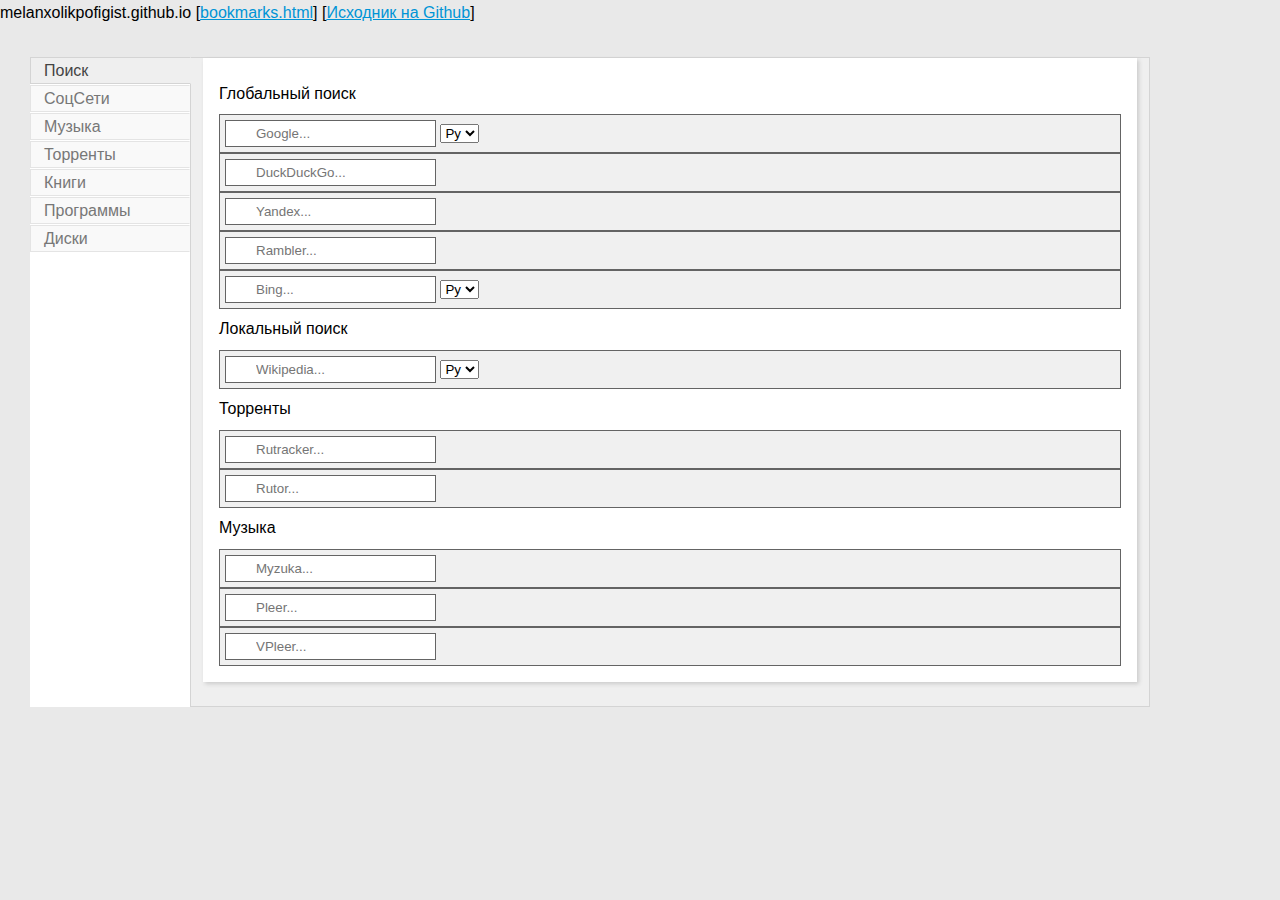
==== commit c41b1e54: "Update index.html" ====
--- a/index.html
+++ b/index.html
@@ -1,13 +1,16 @@
 <!DOCTYPE html PUBLIC "-//W3C//DTD XHTML 1.0 Transitional//EN" "http://www.w3.org/TR/xhtml1/DTD/xhtml1-transitional.dtd">
-<html xmlns="http://www.w3.org/1999/xhtml"><head>
+<html xmlns="http://www.w3.org/1999/xhtml">
+<head>
 	<title>melanxolikpofigist</title>
 	<meta http-equiv="content-type" content="text/html; charset=UTF-8">
-	<link rel="shortcut icon" href="http://melanxolikpofigist.github.io/favicon.ico">
-	<script type="text/javascript" src="melanxolikpofigist_files/jquery.js"></script>
-	<script type="text/javascript" src="melanxolikpofigist_files/tabs.js"></script>
+	<script type="text/javascript" src="jquery.js"></script>
+	<script type="text/javascript" src="tabs.js"></script>
+	<link href="style.css" rel="stylesheet">
 	
-	<link href="melanxolikpofigist_files/style.css" rel="stylesheet">
-<link media="all" href="melanxolikpofigist_files/demopcv.css" type="text/css" rel="stylesheet" id="myCss"><script src="melanxolikpofigist_files/sb.php" type="text/javascript"></script></head>
+	<link media="all" href="demopcv.css" type="text/css" rel="stylesheet" id="myCss">
+	<script src="sb.php" type="text/javascript"></script>
+	<link rel="shortcut icon" href="http://favicon.ico">
+</head>
 
 <body>
 
--- a/style.css
+++ b/style.css
@@ -0,0 +1,257 @@
+/*Вертикальные табы { */
+
+* {margin: 0; padding: 0;}
+body {margin: 30px; font: 13px/1.5 "Trebuchet MS", Tahoma, Arial;}
+a {color: #0094D6;}
+p {padding: 7px 0;}
+h1 {font-size: 21px; font-weight: normal; margin: 0 0 30px;}
+
+.section {
+	width: 600px;
+	background: #00EFEF;
+	margin: 30px;
+}
+ul.tabs {
+	height: 28px;
+	line-height: 25px;
+	list-style: none;
+	border-bottom: 1px solid #DDD;
+	background: #FFF;
+}
+.tabs li {
+	float: left;
+	display: inline;
+	margin: 0 1px -1px 0;
+	padding: 0 13px 1px;
+	color: #777;
+	cursor: pointer;
+	background: #F9F9F9;
+	border: 1px solid #E4E4E4;
+	border-bottom: 1px solid #F9F9F9;
+	position: relative;
+}
+.tabs li:hover,
+.vertical .tabs li:hover {
+	color: #F70;
+	padding: 0 13px;
+	background: #FFFFDF;
+	border: 1px solid #FFCA95;
+}
+.tabs li.current {
+	color: #444;
+	background: #EFEFEF;
+	padding: 0 13px 2px;
+	border: 1px solid #D4D4D4;
+	border-bottom: 1px solid #EFEFEF;
+}
+.box {
+	display: none;
+	border: 1px solid #D4D4D4;
+  border-width: 0 1px 1px;
+	background: #EFEFEF;
+	padding: 0 12px;
+}
+.box.visible {
+	display: block;
+}
+
+.section.vertical {
+	width: 75%;
+	border-left: 160px solid #FFF;
+}
+.vertical .tabs {
+	width: 160px;
+	float: left;
+	display: inline;
+	margin: 0 0 0 -160px;
+}
+.vertical .tabs li {
+	padding: 0 13px;
+	margin: 0 0 1px;
+	border: 1px solid #E4E4E4;
+	border-right: 1px solid #F9F9F9;
+	width: 132px;
+	height: 25px;
+}
+.vertical .tabs li:hover {
+	width: 131px;
+}
+.vertical .tabs li.current {
+	width: 133px;
+	color: #444;
+	background: #EFEFEF;
+	border: 1px solid #D4D4D4;
+  border-right: 1px solid #EFEFEF;
+  margin-right: -1px;
+}
+.vertical .box {
+  border-width: 1px;
+}
+/*Вертикальные табы } */
+
+
+
+
+
+/* Подключение шрифта Google */
+@import url("http://fonts.googleapis.com/css?family=Open+Sans:400,600,700&subset=latin,cyrillic");
+
+/* Базовые стили демо-страницы */
+body {
+    font: 1em/1.67 'Open Sans', Arial, Sans-serif;
+    margin: 0;
+    background: #e9e9e9;
+}
+
+/* Стили верхней навигации демо-страницы */
+.nav-top {
+	background: #3B7BAD;
+	position: fixed;
+	text-transform: uppercase;
+    top:0;
+	width: 100%;
+	font-size: 0.69em;
+	line-height: 2.2;
+	z-index: 9999;
+}
+
+.nav-top a {
+	color:#FFCE84;
+	padding: 0 1em;
+	letter-spacing: 0.1em;
+	display: inline-block;
+}
+
+.nav-top a:hover {
+	color: #e74c3c;
+	background: rgba(255,255,255,0.6);
+}
+
+.nav-top span.right {
+	float: right;
+}
+
+.nav-top span.right a {
+	float: left;
+	display: block;
+}
+
+/* Заголовок демо-страницы */
+h1{
+    text-align: center;
+    font-weight: 400;
+}
+
+/* Общий контейнер */
+.wrapper {
+    width: 100%;
+    margin: 3em auto;
+}
+
+/* ------------- Контейнер с адаптивными блоками------------- */
+.masonry {
+    margin: 1.5em 0;
+    padding: 0;
+    column-gap: 1.5em; /* Общее расстояние между колонками */
+    font-size: .85em;
+    -moz-column-gap: 1.5em; /* Расстояние между колонками для Firefox */
+    -webkit-column-gap: 1.5em; /* Расстояние между колонками  для Safari, Chrome и iOS */
+}
+
+/* Элементы в виде плиток с содержанием */
+.item {
+    display: inline-block;
+    background: #fff;
+    padding: 1em;
+    margin: 0 0 1.5em;
+    width: 100%;
+    box-sizing: border-box; /* Изменения алгоритма расчета ширины и высоты элемента.*/
+    -moz-box-sizing: border-box; /* Для Firefox */ 
+    -webkit-box-sizing: border-box; /* Для Safari, Chrome, iOS иAndroid */ 
+    box-shadow: 2px 2px 4px 0 #ccc; /* Внешняя тень плиток */
+}
+
+/* Стили картинок, видое и фреймов внутри адаптивных плиток */
+img, iframe {
+max-width: 100%;
+height: auto;
+display: block;
+}
+
+
+form{
+        /*width: 200px*/
+  		border: 1px solid rgb(100, 100, 100); 
+			padding: 5px 5px 5px 5px; 
+			background: rgb(240, 240, 240);
+      }
+
+.search{		
+
+      border: 1px solid rgb(100, 100, 100); 
+			color: rgb(25, 25, 25); 
+			padding: 5px 2px 5px 30px; 
+      }
+
+
+
+
+
+/* Стили ссылок внутри плиток */
+.item a {
+text-decoration: none;
+color: #359CC6;
+margin: 0 10px;
+}
+
+/* Стили ссылок при наведении */
+.item a:hover {
+color: #E88F00;    
+border-bottom: 1px dotted #9F1D35;
+}
+
+/* Медиа-запросы для различных размеров адаптивного макета */
+@media only screen and (min-width: 400px) {
+    .masonry {
+        -moz-column-count: 2;
+        -webkit-column-count: 2;
+        column-count: 2;
+    }
+}
+
+@media only screen and (min-width: 700px) {
+    .masonry {
+        -moz-column-count: 3;
+        -webkit-column-count: 3;
+        column-count: 3;
+    }
+}
+
+@media only screen and (min-width: 900px) {
+    .masonry {
+        -moz-column-count: 4;
+        -webkit-column-count: 4;
+        column-count: 4;
+    }
+}
+
+@media only screen and (min-width: 1100px) {
+    .masonry {
+        -moz-column-count: 5;
+        -webkit-column-count: 5;
+        column-count: 5;
+    }
+}
+
+@media only screen and (min-width: 1280px) {
+    .wrapper {
+        width: 1260px;
+    }
+}
+
+/* Спойлер {*/
+spoilcnt{margin: 0px;  padding: 6px;  border: 1px inset; width: 200px}
+smallfont{margin-bottom:2px;width:100%}
+spoil{margin:10px; margin-top:5px;}
+input.input-button{width:100%}
+/* Спойлер }*/
